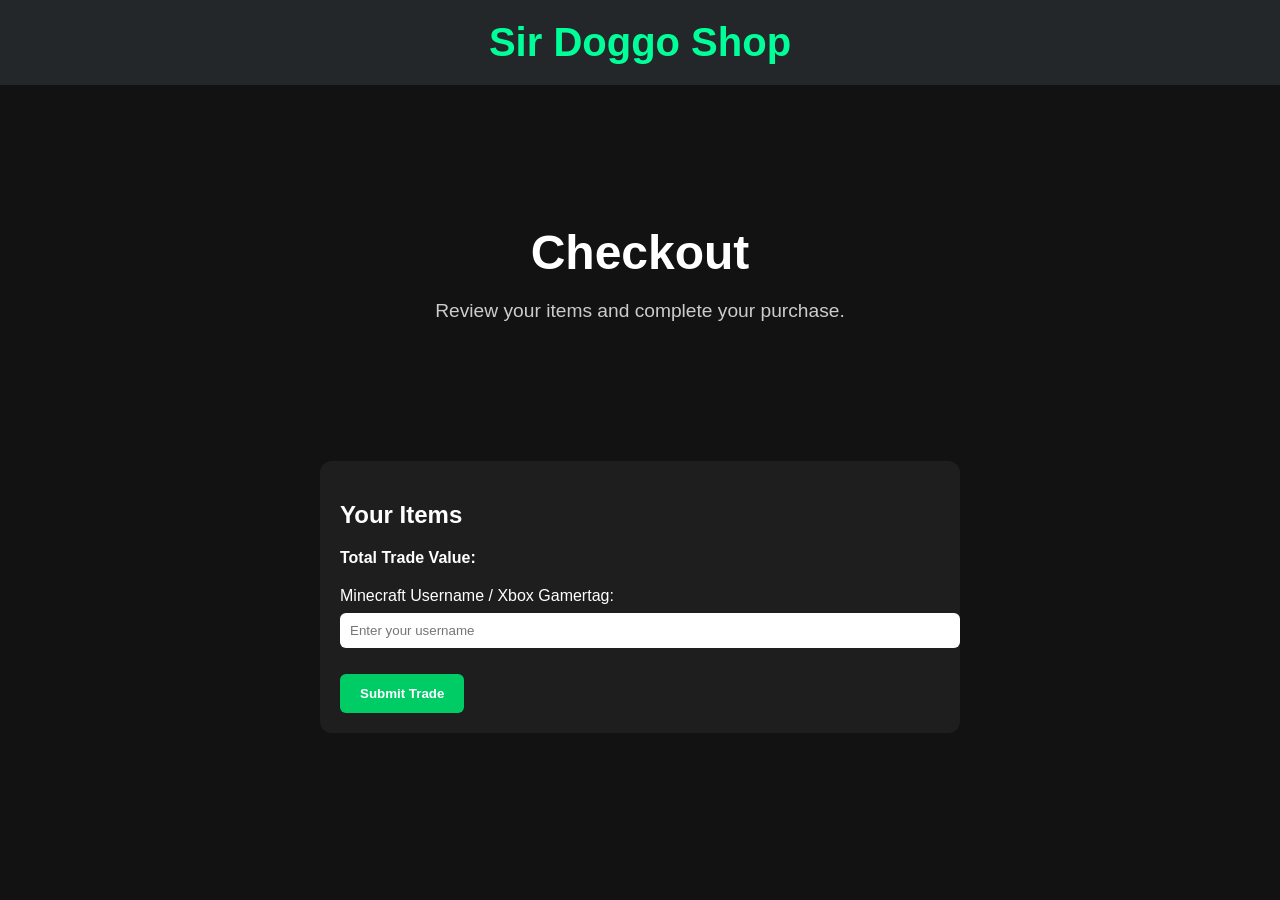
==== checkout.html @ 601b468b "Add files via upload" ====
<!DOCTYPE html>
<html lang="en">
<head>
  <meta charset="UTF-8" />
  <meta name="viewport" content="width=device-width, initial-scale=1.0"/>
  <title>Sir Doggo Shop - Checkout</title>
  <link rel="stylesheet" href="styles.css">
</head>
<body style="background: #121212; color: #ffffff; font-family: sans-serif;">

  <header style="padding: 20px; text-align: center;">
    <h1>Sir Doggo Shop</h1>
  </header>

  <section class="hero" style="text-align: center; margin-bottom: 20px;">
    <h2>Checkout</h2>
    <p>Review your items and complete your purchase.</p>
  </section>

  <main class="cart-content" style="max-width: 600px; margin: 0 auto; padding: 20px; background: #1e1e1e; border-radius: 12px;">
    <h2>Your Items</h2>
    <div id="checkoutItems" style="margin-bottom: 20px;"></div>
    <p><strong>Total Trade Value:</strong><br><span id="checkoutTotal"></span></p>

    <label for="username" style="display: block; margin-top: 20px;">Minecraft Username / Xbox Gamertag:</label>
    <input type="text" id="username" placeholder="Enter your username" style="width: 100%; padding: 10px; margin-top: 8px; margin-bottom: 16px; border: none; border-radius: 6px;">

    <button id="finalCheckout" class="buy-button" disabled onclick="checkout()" style="background: #00cc66; color: white; padding: 12px 20px; border: none; border-radius: 6px; font-weight: bold; cursor: pointer;">Submit Trade</button>
  </main>

  <script>
    const cart = JSON.parse(localStorage.getItem('cart')) || [];

    function renderCheckout() {
      const itemsDiv = document.getElementById('checkoutItems');
      const totalSpan = document.getElementById('checkoutTotal');
      const materialTotals = {};

      itemsDiv.innerHTML = '';

      cart.forEach(item => {
        itemsDiv.innerHTML += `<div style="margin-bottom: 6px;">${item.quantity}× ${item.name} — ${item.price}</div>`;

        const match = item.price.match(/^([\d\-–]+)\s+(.*)$/i);
        if (!match) return;

        const amount = match[1];
        const material = match[2].trim().toLowerCase();

        if (!materialTotals[material]) materialTotals[material] = [];

        for (let i = 0; i < item.quantity; i++) {
          materialTotals[material].push(amount);
        }
      });

      const summaryLines = Object.entries(materialTotals).map(([material, amounts]) => {
        const flat = amounts.flatMap(a => {
          const range = a.split(/[-–]/).map(s => parseInt(s.trim()));
          return range.length === 1 ? [range[0], range[0]] : range;
        });

        const totalMin = flat.filter((_, i) => i % 2 === 0).reduce((sum, n) => sum + (isNaN(n) ? 0 : n), 0);
        const totalMax = flat.filter((_, i) => i % 2 === 1).reduce((sum, n) => sum + (isNaN(n) ? 0 : n), 0);

        const readableMaterial = capitalizeWords(material);

        return totalMax && totalMax !== totalMin
          ? `${readableMaterial}: ${totalMin}–${totalMax}`
          : `${readableMaterial}: ${totalMin}`;
      });

      totalSpan.innerHTML = summaryLines.join('<br>');
    }

    function capitalizeWords(str) {
      return str.replace(/\b\w/g, char => char.toUpperCase());
    }

    document.getElementById('username').addEventListener('input', function () {
      document.getElementById('finalCheckout').disabled = !this.value.trim();
    });

function checkout() {
  const username = document.getElementById('username').value.trim();
  const orderId = Math.floor(100000 + Math.random() * 900000);
  let diamonds = 0, iron = 0, other = 0, own = 0;
  const itemLines = [];

  cart.forEach(item => {
    const quantity = item.quantity || 1;
    const price = item.price.toLowerCase();
    const name = item.name;

    itemLines.push(`${quantity}× ${name} — ${item.price}`);

    if (price.includes("diamond")) {
      diamonds += quantity;
    } else if (price.includes("iron")) {
      iron += quantity;
    } else if (price.includes("custom") || price.includes("deal")) {
      own += quantity;
    } else {
      other += quantity;
    }
  });

  let totalsText = `💎 Diamonds: ${diamonds}\n⛓️ Iron: ${iron}\n🧾 Own Deal: ${own}\n📦 Other: ${other}`;

  const message = `🛒 New Order
🧑 User: ${username}
🧾 Order ID: ${orderId}
📦 Items:
${itemLines.join("\n")}

🔢 Totals:
${totalsText}`;

  fetch("https://discord.com/api/webhooks/1394020557099634827/vtjfagfKxdta7MVID_p85Wl_0jk9hHnyGsl_QfiZKLMIhKueWoTp2WRLoi11T7Bv-QZk", {
    method: "POST",
    headers: { "Content-Type": "application/json" },
    body: JSON.stringify({ content: message })
  }).then(() => {
    alert("Thank you for your purchase, " + username + "!");
    localStorage.removeItem('cart');
    window.location.href = "index.html";
  }).catch(error => {
    console.error("Discord Webhook failed:", error);
    alert("Error sending order. Please try again.");
  });
}

    renderCheckout();
  </script>
</body>
</html>
---- styles.css ----
body {
  margin: 0;
  font-family: 'Segoe UI', Tahoma, Geneva, Verdana, sans-serif;
  background: #2c2f33;
  color: #fff;
}

header {
  background-color: #23272a;
  padding: 20px;
  text-align: center;
}

header h1 {
  margin: 0;
  font-size: 2.5rem;
  color: #00ff99;
}

.hero {
  background-image: url('https://external-preview.redd.it/TFq416cSH_xzklKicvVq3dZHg4NXsbvFhdrHg4EL_z0.png?format=pjpg&auto=webp');
  background-size: cover;
  background-position: center;
  padding: 100px 20px;
  text-align: center;
}

.hero h2 {
  font-size: 3rem;
  margin-bottom: 20px;
}

.hero p {
  font-size: 1.2rem;
  color: #ccc;
}

.filter-buttons {
  text-align: center;
  margin-top: 30px;
}

.filter-buttons button {
  background-color: #00ff99;
  color: #000;
  border: none;
  padding: 10px 15px;
  margin: 5px;
  border-radius: 5px;
  cursor: pointer;
  font-weight: bold;
}

.shop-items {
  display: flex;
  flex-wrap: wrap;
  justify-content: center;
  gap: 30px;
  padding: 40px 20px;
  background-color: #36393f;
}

.item {
  background-color: #2f3136;
  border: 1px solid #444;
  border-radius: 10px;
  width: 250px;
  padding: 20px;
  text-align: center;
  transition: transform 0.2s, box-shadow 0.2s;
}

.item:hover {
  transform: scale(1.03);
  box-shadow: 0 4px 15px rgba(0, 0, 0, 0.3);
}

/* ✅ NEW IMAGE FIXES */
.item img {
  width: 100%;
  max-height: 100px;
  object-fit: contain;
  display: block;
  margin: 0 auto 10px;
}

.buy-button {
  display: inline-block;
  padding: 10px 15px;
  background-color: #00ff99;
  color: #000;
  border-radius: 5px;
  text-decoration: none;
  font-weight: bold;
  margin-top: 10px;
  cursor: pointer;
}

footer {
  text-align: center;
  padding: 20px;
  background-color: #23272a;
  color: #888;
  position: relative;
}

.cart-icon {
  position: absolute;
  right: 20px;
  top: 50%;
  transform: translateY(-50%);
  cursor: pointer;
}

.cart-count {
  background-color: red;
  color: white;
  border-radius: 50%;
  padding: 2px 6px;
  font-size: 0.8rem;
  position: relative;
  top: -10px;
  left: -5px;
}

#cartModal {
  display: none;
  position: fixed;
  top: 0; left: 0;
  width: 100%; height: 100%;
  background-color: rgba(0,0,0,0.7);
  justify-content: center;
  align-items: center;
  z-index: 999;
}

.cart-content {
  background: #2f3136;
  padding: 20px;
  border-radius: 10px;
  width: 90%;
  max-width: 500px;
  color: #fff;
}

.cart-item {
  margin: 10px 0;
  border-bottom: 1px solid #444;
  padding-bottom: 5px;
}

.action-button {
  background-color: #00ff99;
  color: #000;
  border: none;
  padding: 10px 15px;
  margin: 5px;
  border-radius: 5px;
  cursor: pointer;
  font-weight: bold;
}
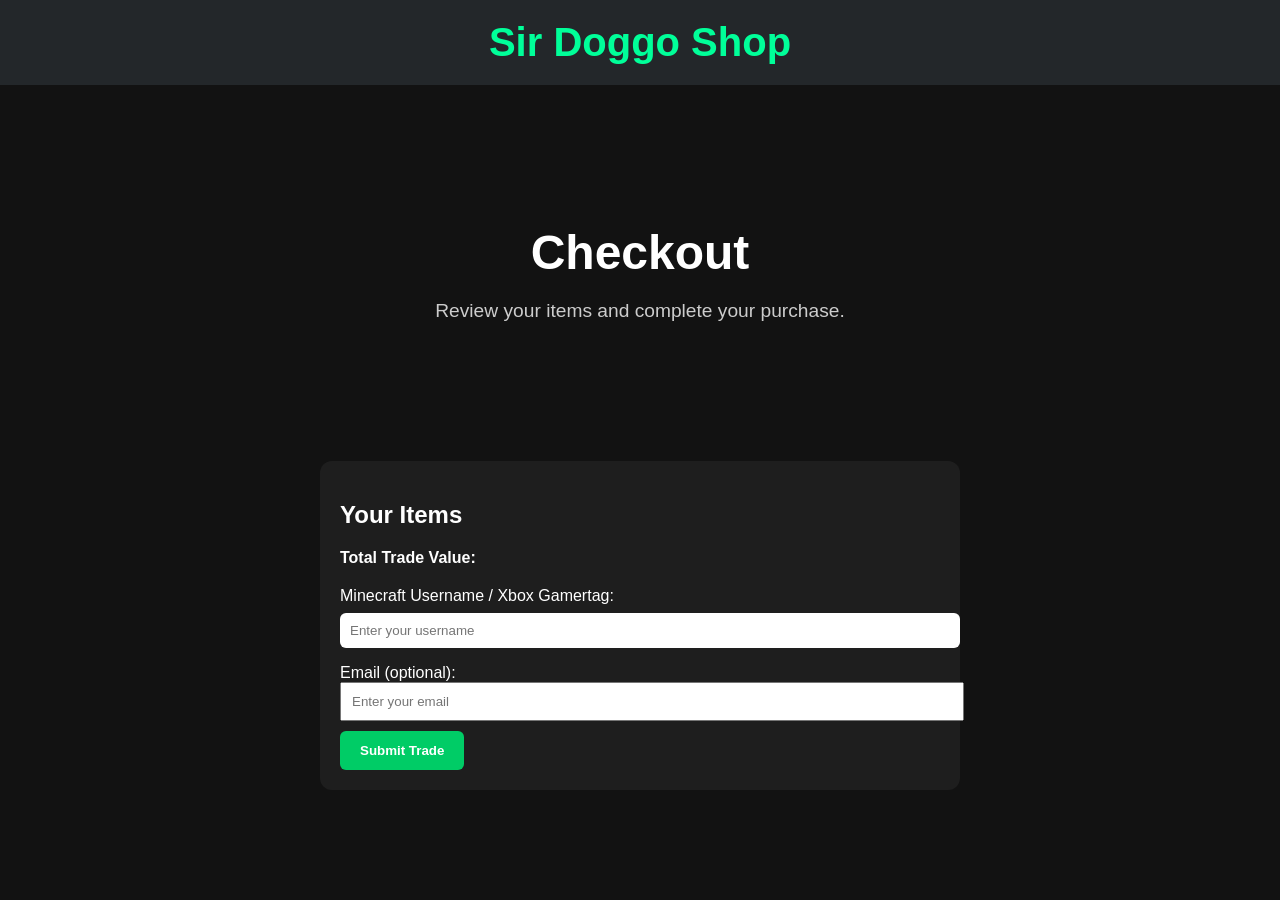
==== commit d806552a: "Add optional email input field to checkout form" ====
--- a/checkout.html
+++ b/checkout.html
@@ -24,7 +24,16 @@
 
     <label for="username" style="display: block; margin-top: 20px;">Minecraft Username / Xbox Gamertag:</label>
     <input type="text" id="username" placeholder="Enter your username" style="width: 100%; padding: 10px; margin-top: 8px; margin-bottom: 16px; border: none; border-radius: 6px;">
+<label for="email">
+  Email (optional):
+</label>
 
+<input 
+  type="email" 
+  id="email" 
+  placeholder="Enter your email"
+  style="width:100%; padding:10px;"
+>
     <button id="finalCheckout" class="buy-button" disabled onclick="checkout()" style="background: #00cc66; color: white; padding: 12px 20px; border: none; border-radius: 6px; font-weight: bold; cursor: pointer;">Submit Trade</button>
   </main>
 
@@ -116,21 +125,27 @@
 🔢 Totals:
 ${totalsText}`;
 
-  fetch("https://discord.com/api/webhooks/1394020557099634827/vtjfagfKxdta7MVID_p85Wl_0jk9hHnyGsl_QfiZKLMIhKueWoTp2WRLoi11T7Bv-QZk", {
-    method: "POST",
-    headers: { "Content-Type": "application/json" },
-    body: JSON.stringify({ content: message })
-  }).then(() => {
-    alert("Thank you for your purchase, " + username + "!");
-    localStorage.removeItem('cart');
-    window.location.href = "index.html";
-  }).catch(error => {
-    console.error("Discord Webhook failed:", error);
-    alert("Error sending order. Please try again.");
-  });
+ fetch("https://sir-doggo-checkout.ebbsadeek.workers.dev/", {
+  method: "POST",
+  headers: {
+    "Content-Type": "application/json"
+  },
+  body: JSON.stringify({
+    username: username,
+    orderId: orderId,
+    items: itemLines.join("\n")
+  })
+})
+.then(() => {
+  alert("Order sent!");
+})
+.catch(error => {
+  console.error("Order submission failed:", error);
+  alert("Error sending order. Please try again.");
+});
 }
 
     renderCheckout();
   </script>
 </body>
-</html>+</html>
